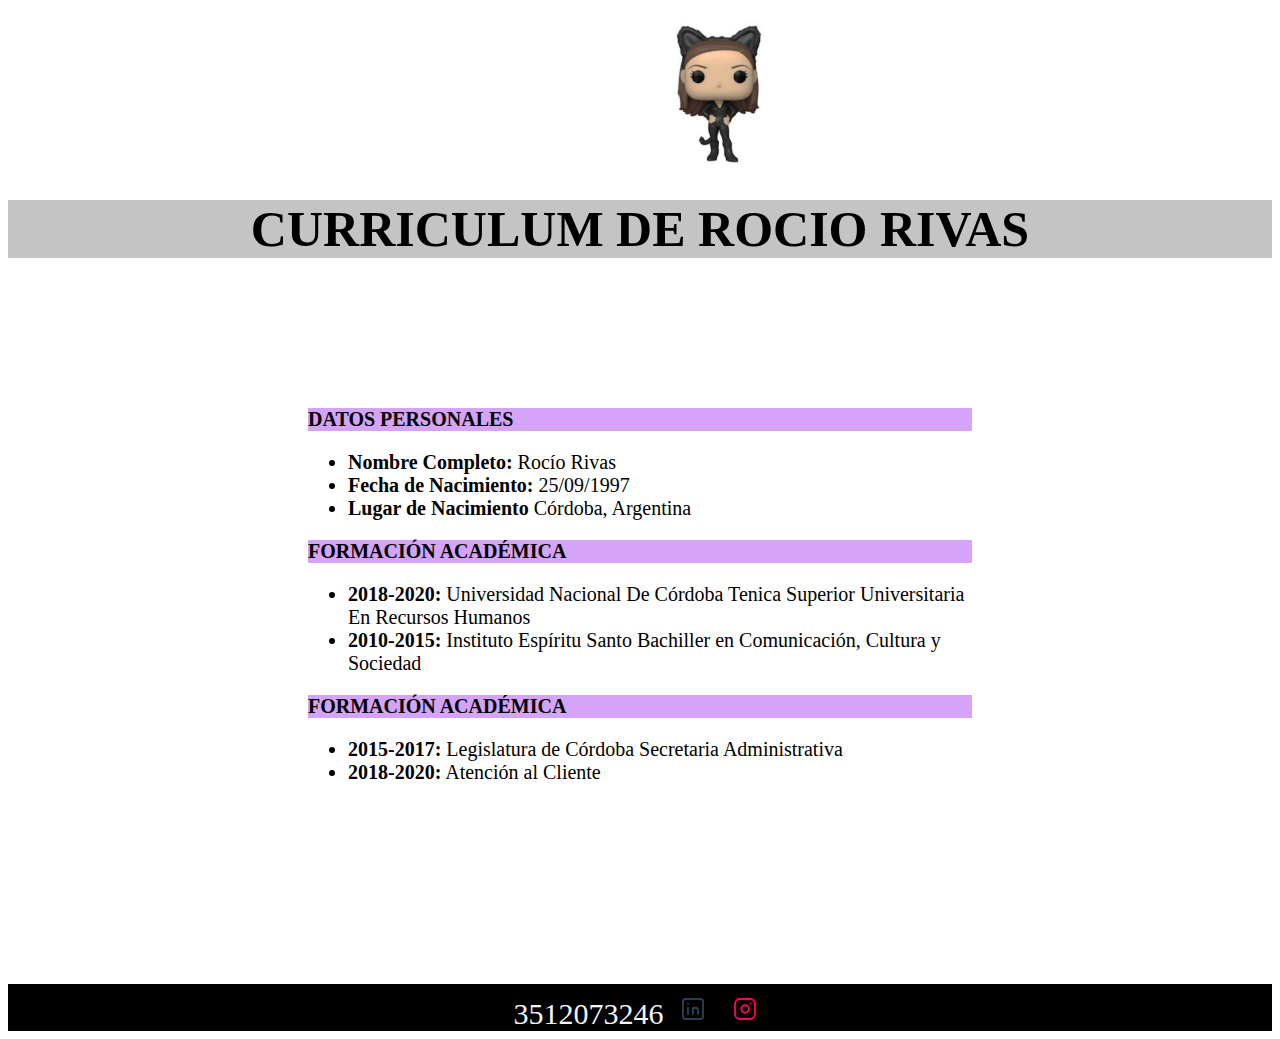
==== Root/index.html @ f5ed6824 "agregando archivos" ====
<!DOCTYPE html>
<html lang="en">
<head>
    <meta charset="UTF-8">
    <meta http-equiv="X-UA-Compatible" content="IE=edge">
    <meta name="viewport" content="width=device-width, initial-scale=1.0">
    <title>Document</title>
    <link rel="stylesheet" href="./style.css" type="text/css">

</head>

<body>

<section id= "batichica">

    <img src="./img/batichica2.jpg">

</section>



<h1> Curriculum de Rocio Rivas </h1> 



<section id="box">

<h2>Datos Personales</h2>

<ul>
    <li> <span class="Cursiva"> Nombre Completo:</span>  Rocío Rivas </li>
    <li> <span class="Cursiva"> Fecha de Nacimiento:</span> 25/09/1997</li>
    <li> <span class="Cursiva">Lugar de Nacimiento</span> Córdoba, Argentina</li>

</ul>

<h2>Formación Académica </h2> 
    
<ul>
    <li> <span class="Cursiva"> 2018-2020: </span> <span> Universidad Nacional De Córdoba
        Tenica Superior Universitaria En Recursos Humanos </span></li>
        
    <li> <span class="Cursiva"> 2010-2015: </span> <span>Instituto Espíritu Santo
        Bachiller en Comunicación, Cultura y Sociedad </span> </li>
        
</ul>

<h2>Formación Académica </h2> 

<ul>
    <li> <span class="Cursiva"> 2015-2017: </span> <span> Legislatura de Córdoba
        Secretaria Administrativa  </span> </li>
        
    <li> <span class="Cursiva">2018-2020:</span> <span> Atención al Cliente </span> </li>
        
</ul>

</section>



<footer id="foot">

    <div > 

        <span id="telefono">  3512073246 

            <svg id="icono" xmlns="http://www.w3.org/2000/svg" class="icon icon-tabler icon-tabler-brand-linkedin" width="44" height="44" viewBox="0 0 24 24" stroke-width="1.5" stroke="#2c3e50" fill="none" stroke-linecap="round" stroke-linejoin="round">
                <path stroke="none" d="M0 0h24v24H0z" fill="none"/>
                <rect x="4" y="4" width="16" height="16" rx="2" />
                <line x1="8" y1="11" x2="8" y2="16" />
                <line x1="8" y1="8" x2="8" y2="8.01" />
                <line x1="12" y1="16" x2="12" y2="11" />
                <path d="M16 16v-3a2 2 0 0 0 -4 0" />
                </svg>

                <svg id="icono" xmlns="http://www.w3.org/2000/svg" class="icon icon-tabler icon-tabler-brand-instagram" width="44" height="44" viewBox="0 0 24 24" stroke-width="1.5" stroke="#fd0061" fill="none" stroke-linecap="round" stroke-linejoin="round">
                <path stroke="none" d="M0 0h24v24H0z" fill="none"/>
                <rect x="4" y="4" width="16" height="16" rx="4" />
                <circle cx="12" cy="12" r="3" />
                <line x1="16.5" y1="7.5" x2="16.5" y2="7.501" />
                </svg>
        </span>

    </div>
    
</footer>




</body>


</html>
---- Root/style.css ----
#batichica {
    background-color: white;
    margin:0%;
}

img {
   
    width: 100px;
    height: 100px;
    left: 670px;
    top: 21px;
    right: 600px;
    position: absolute;
width: 100px;
height: 147px;
left: 670px;
top: 21px;
    

}

h1{
    font-size: 50px;
    text-align: center;
    background-color: #C4C4C4;
    text-transform: uppercase;
    margin: 200px 0px 0px 0px ;
}

h2{
    font-size: 20px;
    background-color:#D5A3F8 ;
    text-transform: uppercase;
}

ul{
    font-size: 20px;
}

.Cursiva{
    font-weight: bold;
}

#box{
    margin: 150px 300px 200px 300px;
    
}


#telefono {
    color: #F7F4F9 ;
    font-size: 30px;
    text-transform: uppercase;
    margin:0px;
}

div{
    text-align: center;
}

#icono {
    height: 30px;
    margin-top: 10px;
    margin-bottom: 0%;

}
#foot {
    background-color: black;
    
}
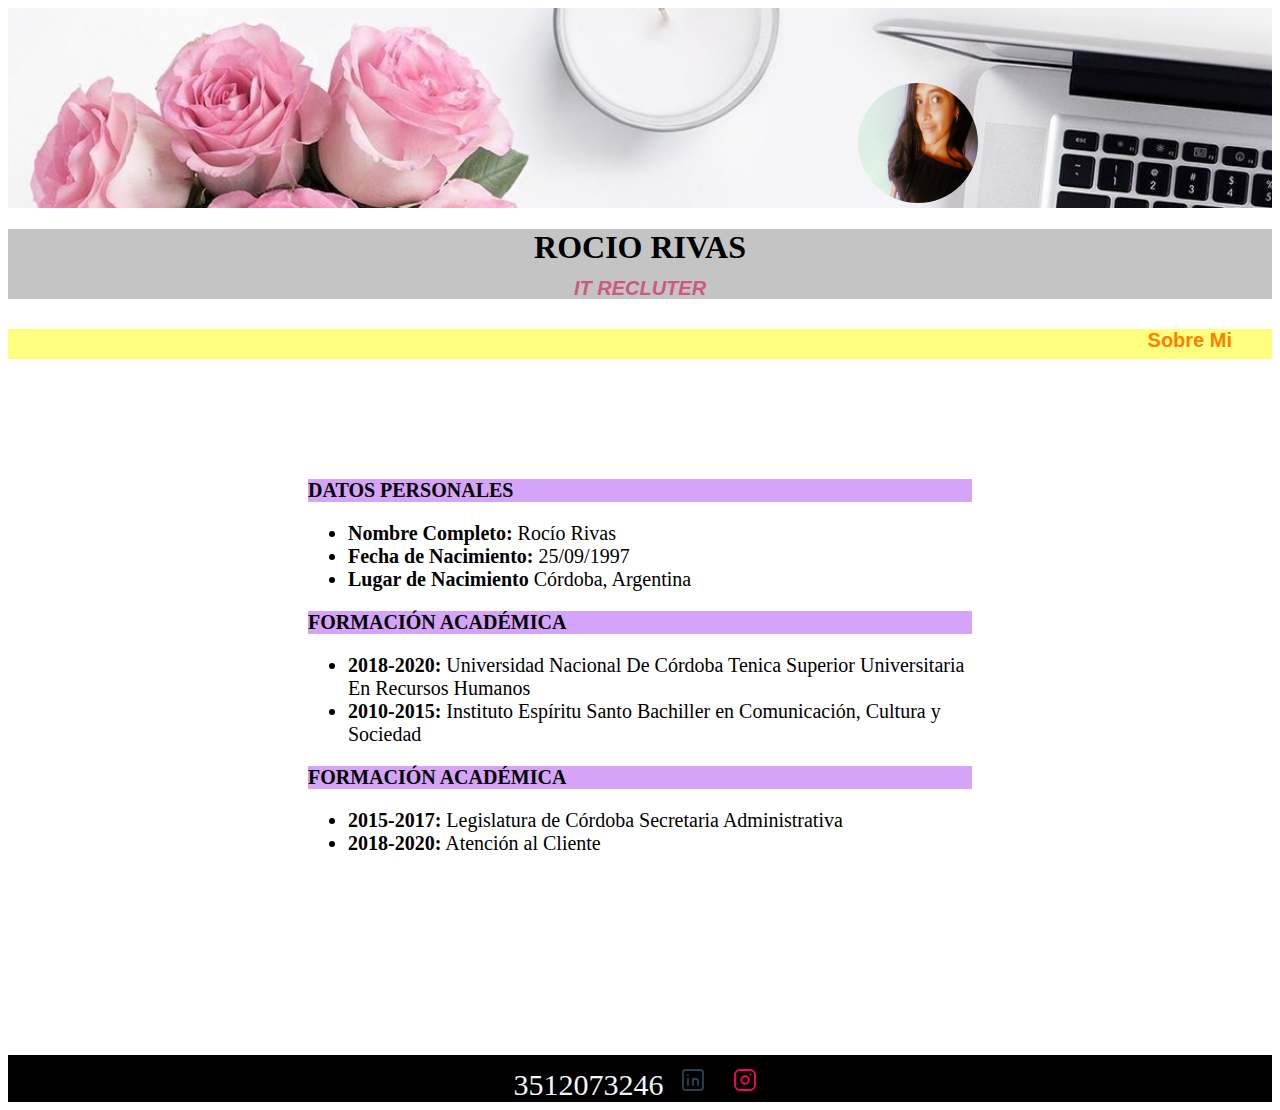
==== commit 66b7ed4e: "Agregando cv nuevo" ====
--- a/Root/index.html
+++ b/Root/index.html
@@ -6,21 +6,34 @@
     <meta name="viewport" content="width=device-width, initial-scale=1.0">
     <title>Document</title>
     <link rel="stylesheet" href="./style.css" type="text/css">
+  
+</head>
 
-</head>
+
 
 <body>
 
-<section id= "batichica">
+    <header> 
+        
+        <img src="./img/Foto CV.jpg">
+        
+    </header>
 
-    <img src="./img/batichica2.jpg">
+       <div id="Nombre">
 
-</section>
+        <h1>Rocio Rivas <br> <span id="IT">IT Recluter</span> </h1>
 
+       </div>
+        
+       
+    <section id="secc">
 
+        <nav> <a style="text-decoration: none;" id="enlace"  href="sobremi.html"  > Sobre Mi </a>  </nav>
 
-<h1> Curriculum de Rocio Rivas </h1> 
-
+    </section>
+      
+         
+    
 
 
 <section id="box">
@@ -72,6 +85,9 @@
                 <line x1="8" y1="8" x2="8" y2="8.01" />
                 <line x1="12" y1="16" x2="12" y2="11" />
                 <path d="M16 16v-3a2 2 0 0 0 -4 0" />
+                
+                <nav> <a  href="https://www.instagram.com/rorivas97/?hl=es-la" > insta</a> </nav>
+
                 </svg>
 
                 <svg id="icono" xmlns="http://www.w3.org/2000/svg" class="icon icon-tabler icon-tabler-brand-instagram" width="44" height="44" viewBox="0 0 24 24" stroke-width="1.5" stroke="#fd0061" fill="none" stroke-linecap="round" stroke-linejoin="round">
--- a/Root/style.css
+++ b/Root/style.css
@@ -1,36 +1,121 @@
-#batichica {
-    background-color: white;
-    margin:0%;
-}
+header {
+    background-image: url('./img/compu\ y\ taza\ \(2\).jpg');
+    background-repeat: no-repeat;
+    background-size: cover;
+    height: 200px;
+    position: relative;
+    margin:0px;
+    
+}    
+
 
 img {
    
-    width: 100px;
-    height: 100px;
-    left: 670px;
-    top: 21px;
-    right: 600px;
-    position: absolute;
-width: 100px;
-height: 147px;
-left: 670px;
-top: 21px;
+width: 120px;
+height: 120px;
+margin: 0px;
+position: relative;
+margin-left:850px;
+border-radius: 50%;
+margin-top: 75px;
+
     
 
 }
 
-h1{
-    font-size: 50px;
+/*SECCIÓN DE NOMBRE*/
+
+#Nombre
+{ 
     text-align: center;
     background-color: #C4C4C4;
     text-transform: uppercase;
-    margin: 200px 0px 0px 0px ;
+    margin: 0px;
+    height: 70px;
+    text-align: center;
+    
 }
+
+#IT {
+    font-size: 20px;
+    color:#CF597D ;
+    font-style: italic;
+    font-family: Verdana, sans-serif;
+}
+
+
+/*SOBRE MI*/
+
+#secc{
+    margin-top: 30px ;
+    position: relative;
+    cursor: pointer;
+    color: red;
+    font-weight: bold;
+    font-family: 'Oswald', sans-serif;
+    font-size: 20px;
+    text-decoration: none;
+    background-color:hsl(60, 100%, 75%);
+    justify-content: center;
+    height: 30px;
+    width: 100%;
+    box-sizing: auto;
+    text-align: right;
+
+  
+  
+}
+
+#enlace{
+
+color: rgb(255, 128, 0);
+font-family: 'arial', cursive;
+font-size: 20px;
+margin-right: 40px;
+
+
+
+}
+
+#sobremi{
+    background-image: url(./img/Flores.jpg) ;
+    background-repeat: no-repeat;
+    background-size: cover;
+  
+    
+}
+
+#Descripcion {
+background-color: wheat;
+margin-top: 150px;
+font-size: 20px;
+font-style: italic;
+width: 100%;
+
+
+}
+
+#p1{
+    color: #922949;
+}
+
+#p2{
+    color: #299283;
+}
+
+#p3{
+    color: #928E29;
+
+}
+
+/*CUERPO*/
 
 h2{
     font-size: 20px;
     background-color:#D5A3F8 ;
     text-transform: uppercase;
+
+
 }
 
 ul{
@@ -42,7 +127,7 @@
 }
 
 #box{
-    margin: 150px 300px 200px 300px;
+    margin: 120px 300px 200px 300px;
     
 }
 
@@ -64,7 +149,11 @@
     margin-bottom: 0%;
 
 }
+
+/*FOOTER*/
+
 #foot {
     background-color: black;
     
-}+}
+
